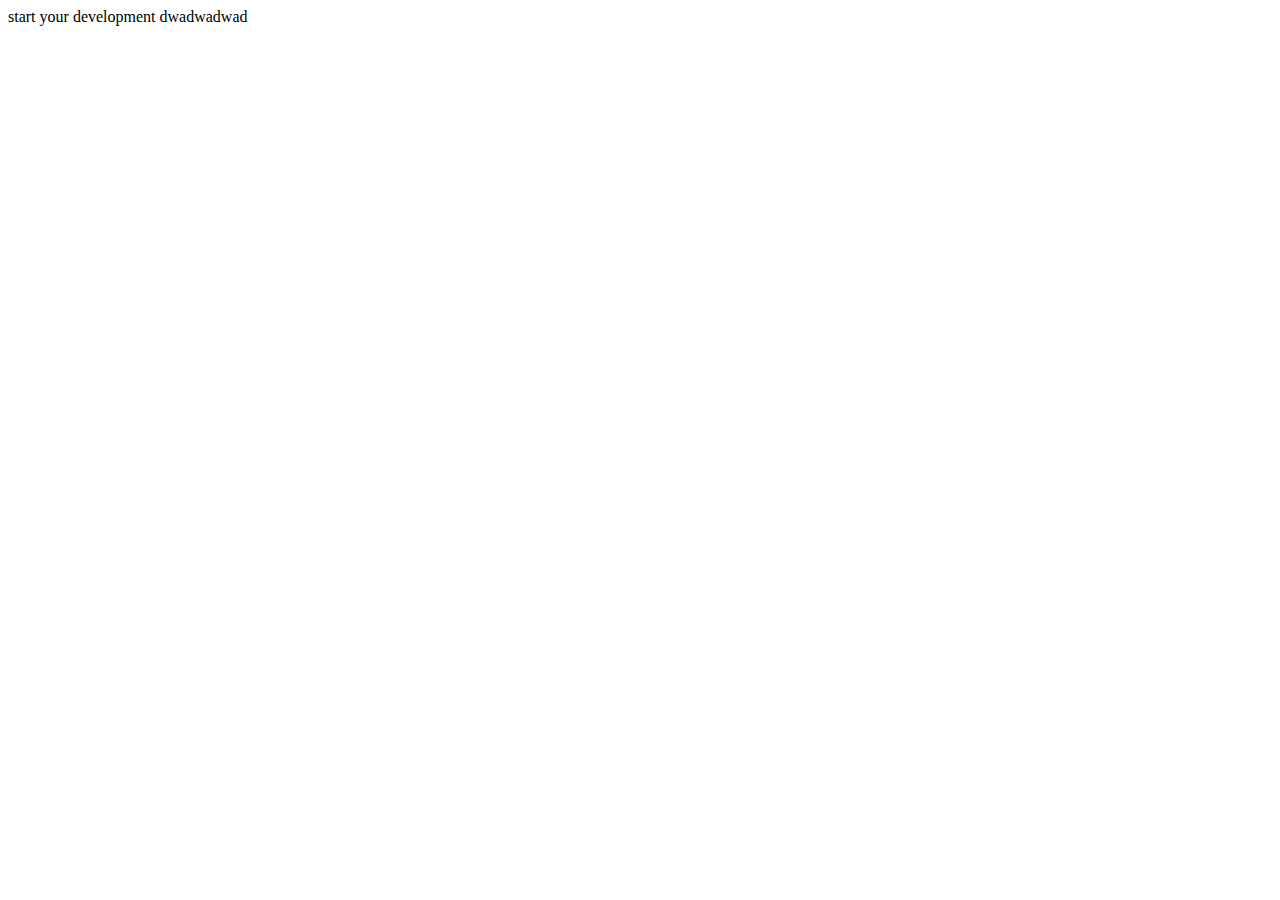
==== index.html @ a32beb8e "ito ggawa louie" ====
<!DOCTYPE html>
<html lang="en">
<head>
    <meta charset="UTF-8">
    <meta http-equiv="X-UA-Compatible" content="IE=edge">
    <meta name="viewport" content="width=device-width, initial-scale=1.0">
    <title>Facebook</title>
</head>
<body>
    start your development
    dwadwadwad
</body>
</html>
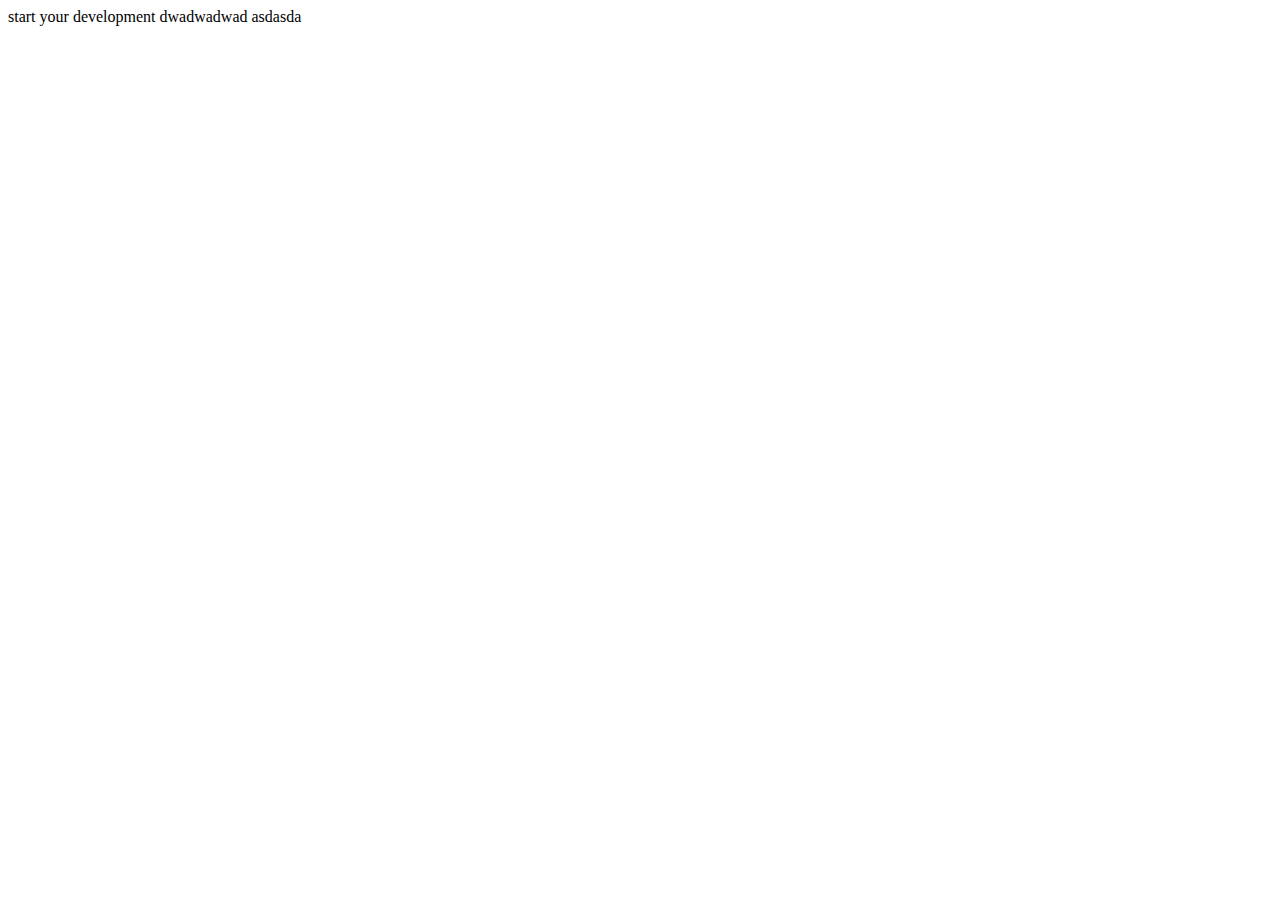
==== commit bc70ac81: "eto lowe" ====
--- a/index.html
+++ b/index.html
@@ -9,5 +9,6 @@
 <body>
     start your development
     dwadwadwad
+    asdasda
 </body>
 </html>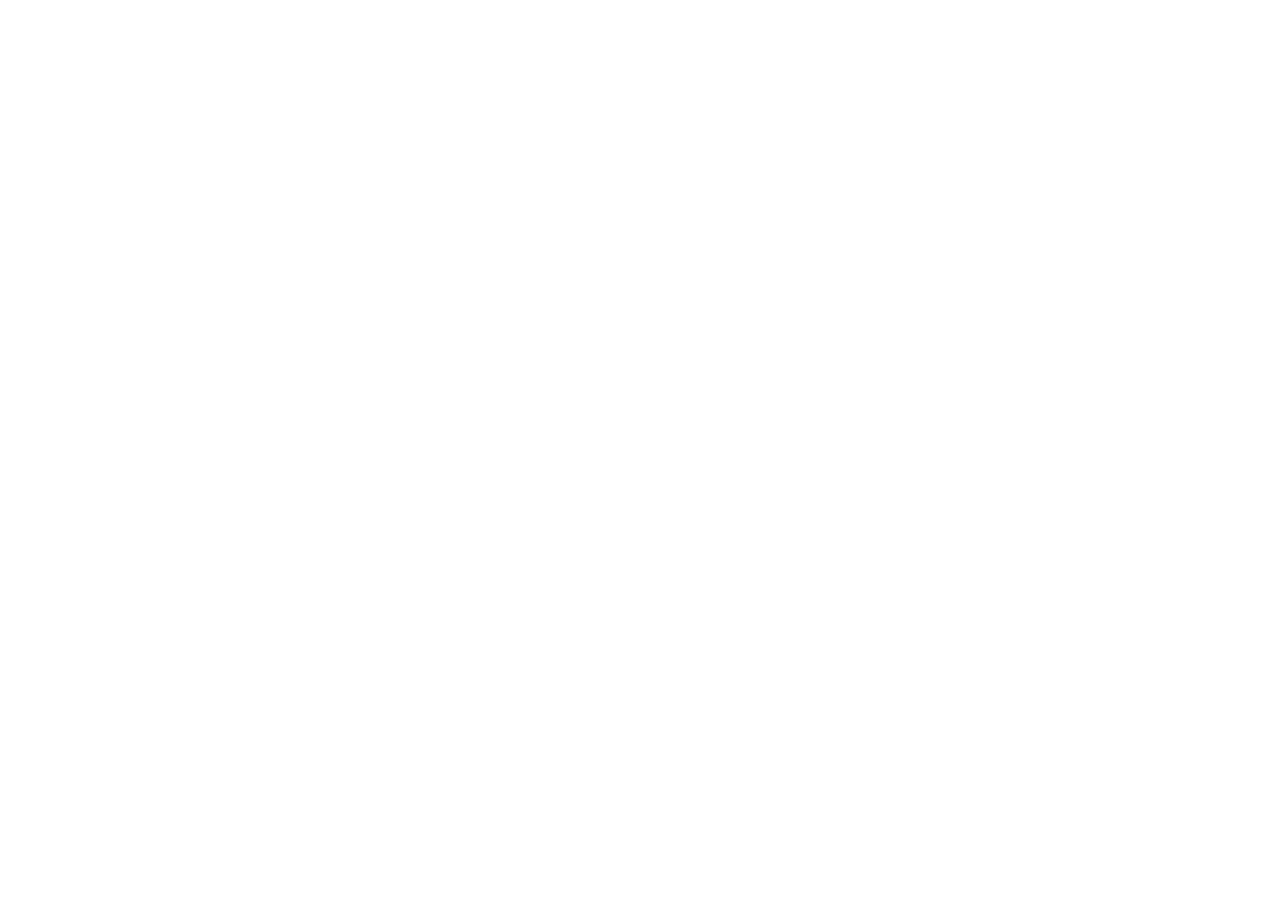
==== commit e70f849d: "ito bago" ====
--- a/index.html
+++ b/index.html
@@ -7,8 +7,14 @@
     <title>Facebook</title>
 </head>
 <body>
-    start your development
-    dwadwadwad
-    asdasda
+    <header>
+        
+    </header>
+    <main>
+
+    </main>
+    <footer>
+        
+    </footer>
 </body>
 </html>